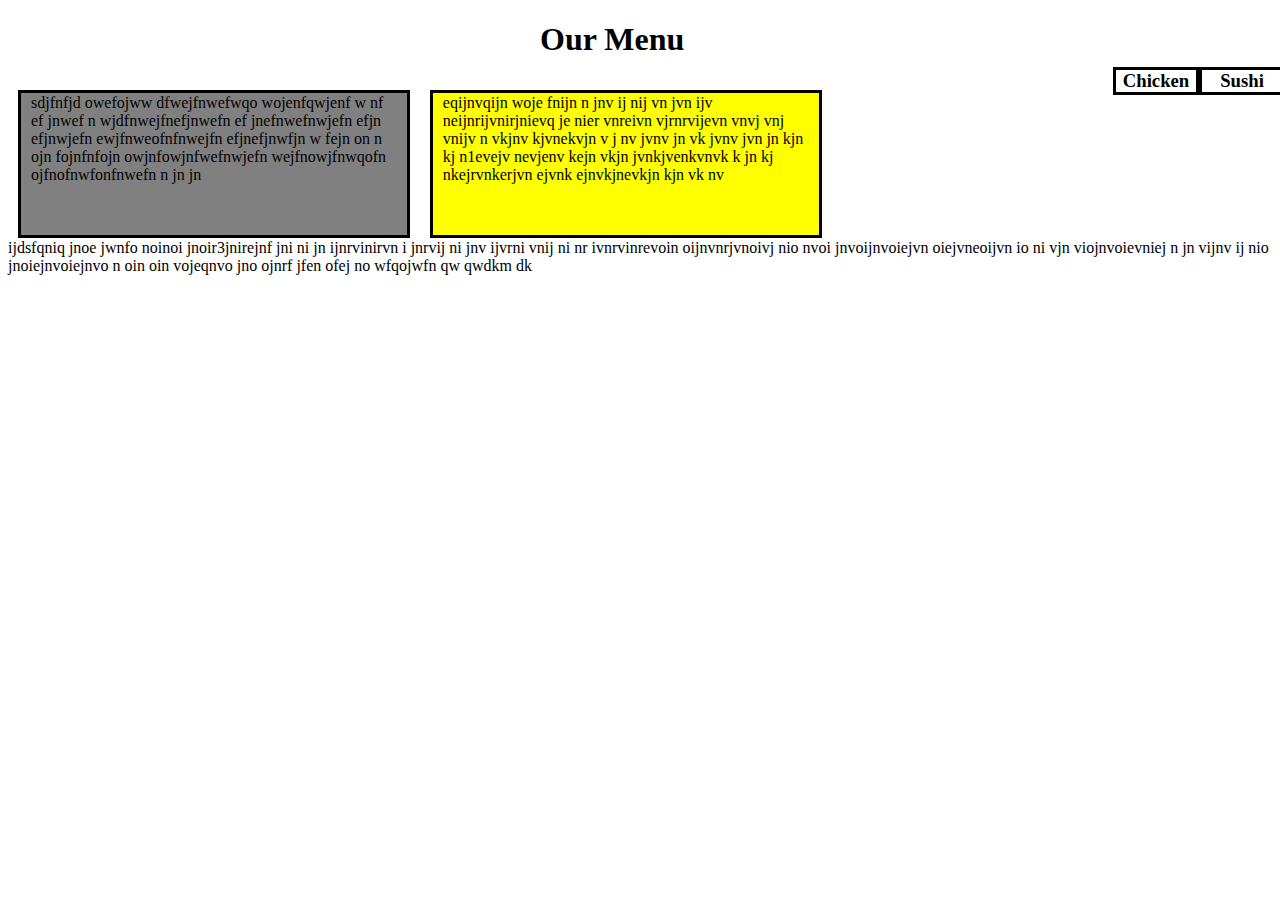
==== mod2-solution/index.html @ 872aef0d "validate please" ====
<!DOCTYPE html>
<html>
<head>
  <meta charset="utf-8">
  <meta name="viewport" content="width=device-width, intial-scale=1">
  <link rel="stylesheet" type="text/css" href="style.css">
  <title>Assingment Solution for Module 2</title>
</head>
<body>
  <div id="title">
    <h1>Our Menu</h1>
  </div>
  <div id="content">
    <div id="box1">
      <div id="section1"><h3>Sushi</h3></div>
      <div id="p1">
        <p>sdjfnfjd owefojww dfwejfnwefwqo  wojenfqwjenf w nf ef jnwef n  wjdfnwejfnefjnwefn ef jnefnwefnwjefn efjn efjnwjefn  ewjfnweofnfnwejfn  efjnefjnwfjn w fejn on  n ojn fojnfnfojn  owjnfowjnfwefnwjefn  wejfnowjfnwqofn  ojfnofnwfonfnwefn n  jn jn </p>
      </div>
      </div>
    </div>
    <div id="box2">
      <div id="section2"><h3>Chicken</h3></div>
      <div id="p2">
        <p>eqijnvqijn woje fnijn n jnv ij nij vn jvn ijv neijnrijvnirjnievq je nier vnreivn vjrnrvijevn vnvj vnj vnijv n  vkjnv kjvnekvjn v j nv jvnv jn vk jvnv jvn jn kjn kj n1evejv nevjenv kejn vkjn jvnkjvenkvnvk k jn kj nkejrvnkerjvn ejvnk ejnvkjnevkjn kjn vk nv</p>
      </div>
      </div>
    </div>
    <div id="box3">
      <div id="swection3><h3>Beef</h3></div>
      <div id="p3">
        <p>ijdsfqniq jnoe jwnfo noinoi jnoir3jnirejnf jni ni jn ijnrvinirvn i jnrvij ni jnv ijvrni vnij ni nr ivnrvinrevoin   oijnvnrjvnoivj nio nvoi jnvoijnvoiejvn  oiejvneoijvn io ni vjn viojnvoievniej n jn vijnv ij nio jnoiejnvoiejnvo n oin oin vojeqnvo jno ojnrf jfen  ofej no wfqojwfn qw  qwdkm   dk </p>
      </div>
      </div>
    </div>
  </div>



</body>
</html>
---- mod2-solution/style.css ----
#title {
  width: 200px;
  margin-right: auto;
  margin-left: auto;
}

p {
  float: left;
  position: relative;
    bottom: 25px;
}

#p1 {
  background: gray;

}

#p2 {
  background: yellow;
}

#p3 {
  background: blue;
}

h3 {
  width: 80px;
  float: right;
  text-align: center;
  position: relative;
    bottom: 32px;
    left: 13px;
  border: solid black 3px;
}

/*h3 {
  display: inline-block;
  border: black solid 3px;
  position: relative;
    bottom: 32px
}


/*********Devices Larger than 992px********/
@media (min-width: 992px) {
  #p1, #p2, #p3 {
    float: left;
    box-sizing: border-box;
    width: 31%;
    border: 3px black solid;
    padding: 10px;
    margin: 10px;

  }
}





/***********Devices smaller than 767px**********/
/*@media screen and (max-width: 767px) {
  #p1, #p2, #p3 {
    float: none;
    width: 100%;
  }
  #title {
    text-align: center;
  }
}
  
  /*********Devices 768px-991px****************/
/*@media screen and (max-width: 991px) and (min-width: 768px) {
  #p1, #p2 {
    float: left;
    width: 100%;
  }
  #p3 {
    background: blue;
    float: none;
  }
}

/***********Devices larger than 992px*********/
/*@media (max-width: 1400px) {
  #p1, #p2, #p3{
    float: left;
    width: 30%;
  }
}
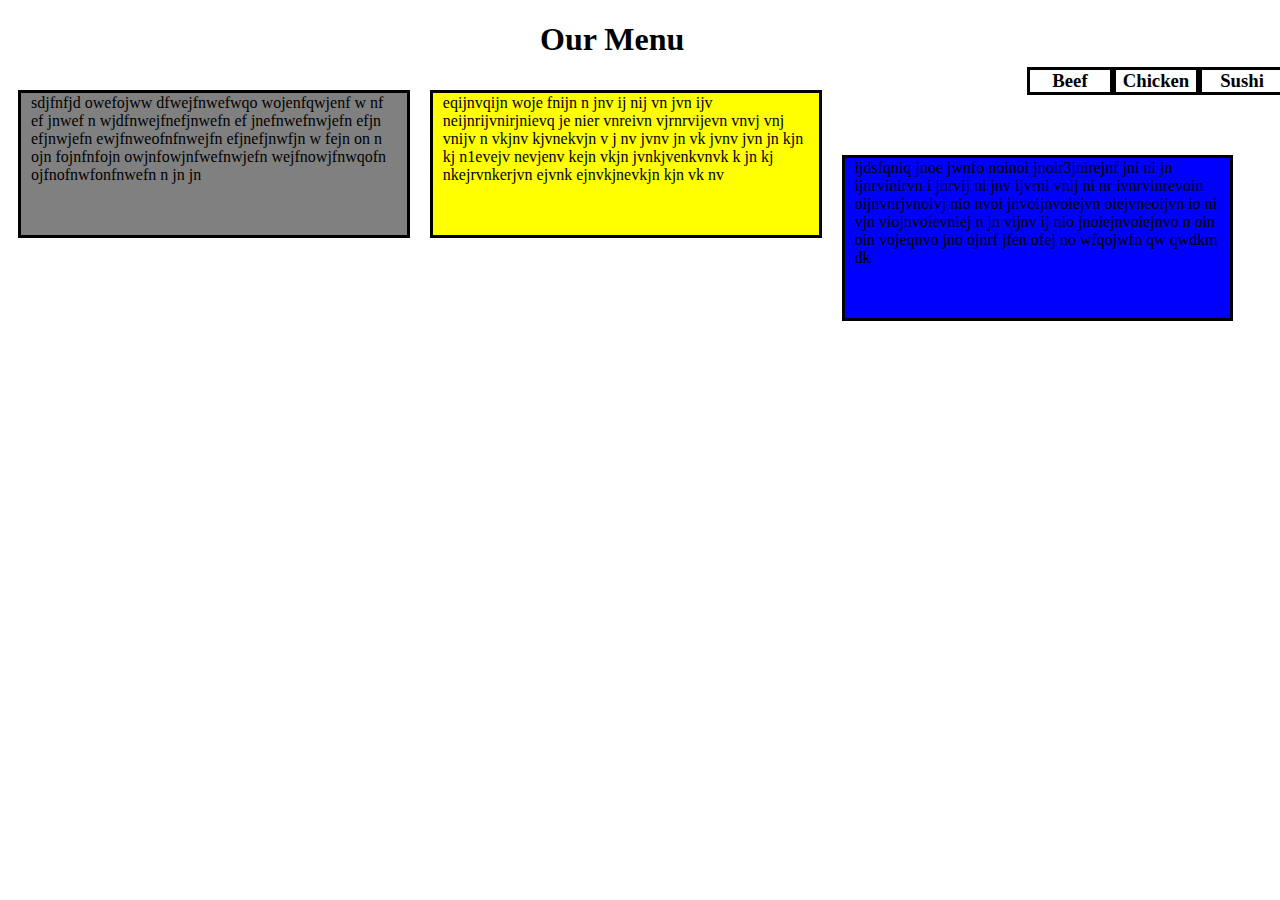
==== commit 83646f4f: "validate now" ====
--- a/mod2-solution/index.html
+++ b/mod2-solution/index.html
@@ -23,13 +23,11 @@
       <div id="p2">
         <p>eqijnvqijn woje fnijn n jnv ij nij vn jvn ijv neijnrijvnirjnievq je nier vnreivn vjrnrvijevn vnvj vnj vnijv n  vkjnv kjvnekvjn v j nv jvnv jn vk jvnv jvn jn kjn kj n1evejv nevjenv kejn vkjn jvnkjvenkvnvk k jn kj nkejrvnkerjvn ejvnk ejnvkjnevkjn kjn vk nv</p>
       </div>
-      </div>
     </div>
     <div id="box3">
-      <div id="swection3><h3>Beef</h3></div>
+      <div id="section3"><h3>Beef</h3></div>
       <div id="p3">
         <p>ijdsfqniq jnoe jwnfo noinoi jnoir3jnirejnf jni ni jn ijnrvinirvn i jnrvij ni jnv ijvrni vnij ni nr ivnrvinrevoin   oijnvnrjvnoivj nio nvoi jnvoijnvoiejvn  oiejvneoijvn io ni vjn viojnvoievniej n jn vijnv ij nio jnoiejnvoiejnvo n oin oin vojeqnvo jno ojnrf jfen  ofej no wfqojwfn qw  qwdkm   dk </p>
-      </div>
       </div>
     </div>
   </div>
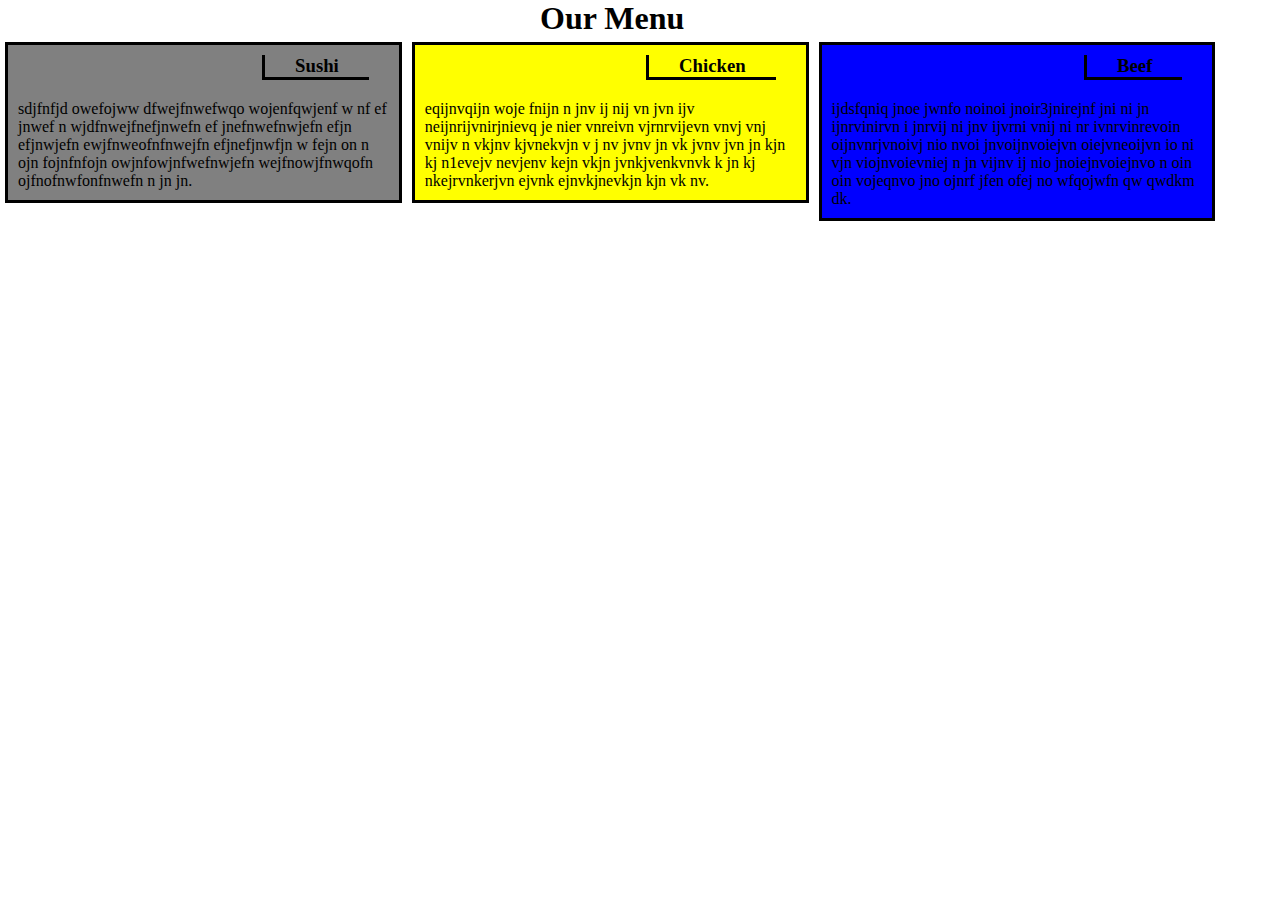
==== commit 31dafe41: "before adding grid lay-out" ====
--- a/mod2-solution/index.html
+++ b/mod2-solution/index.html
@@ -2,7 +2,7 @@
 <html>
 <head>
   <meta charset="utf-8">
-  <meta name="viewport" content="width=device-width, intial-scale=1">
+  <meta name="viewport" content="width=device-width, initial-scale=1">
   <link rel="stylesheet" type="text/css" href="style.css">
   <title>Assingment Solution for Module 2</title>
 </head>
@@ -13,22 +13,15 @@
   <div id="content">
     <div id="box1">
       <div id="section1"><h3>Sushi</h3></div>
-      <div id="p1">
-        <p>sdjfnfjd owefojww dfwejfnwefwqo  wojenfqwjenf w nf ef jnwef n  wjdfnwejfnefjnwefn ef jnefnwefnwjefn efjn efjnwjefn  ewjfnweofnfnwejfn  efjnefjnwfjn w fejn on  n ojn fojnfnfojn  owjnfowjnfwefnwjefn  wejfnowjfnwqofn  ojfnofnwfonfnwefn n  jn jn </p>
-      </div>
-      </div>
+      <p id="p1">sdjfnfjd owefojww dfwejfnwefwqo  wojenfqwjenf w nf ef jnwef n  wjdfnwejfnefjnwefn ef jnefnwefnwjefn efjn efjnwjefn  ewjfnweofnfnwejfn  efjnefjnwfjn w fejn on  n ojn fojnfnfojn  owjnfowjnfwefnwjefn  wejfnowjfnwqofn  ojfnofnwfonfnwefn n  jn jn.</p>
     </div>
     <div id="box2">
       <div id="section2"><h3>Chicken</h3></div>
-      <div id="p2">
-        <p>eqijnvqijn woje fnijn n jnv ij nij vn jvn ijv neijnrijvnirjnievq je nier vnreivn vjrnrvijevn vnvj vnj vnijv n  vkjnv kjvnekvjn v j nv jvnv jn vk jvnv jvn jn kjn kj n1evejv nevjenv kejn vkjn jvnkjvenkvnvk k jn kj nkejrvnkerjvn ejvnk ejnvkjnevkjn kjn vk nv</p>
-      </div>
+      <p id="p2">eqijnvqijn woje fnijn n jnv ij nij vn jvn ijv neijnrijvnirjnievq je nier vnreivn vjrnrvijevn vnvj vnj vnijv n  vkjnv kjvnekvjn v j nv jvnv jn vk jvnv jvn jn kjn kj n1evejv nevjenv kejn vkjn jvnkjvenkvnvk k jn kj nkejrvnkerjvn ejvnk ejnvkjnevkjn kjn vk nv.</p>
     </div>
     <div id="box3">
       <div id="section3"><h3>Beef</h3></div>
-      <div id="p3">
-        <p>ijdsfqniq jnoe jwnfo noinoi jnoir3jnirejnf jni ni jn ijnrvinirvn i jnrvij ni jnv ijvrni vnij ni nr ivnrvinrevoin   oijnvnrjvnoivj nio nvoi jnvoijnvoiejvn  oiejvneoijvn io ni vjn viojnvoievniej n jn vijnv ij nio jnoiejnvoiejnvo n oin oin vojeqnvo jno ojnrf jfen  ofej no wfqojwfn qw  qwdkm   dk </p>
-      </div>
+      <p id="p3">ijdsfqniq jnoe jwnfo noinoi jnoir3jnirejnf jni ni jn ijnrvinirvn i jnrvij ni jnv ijvrni vnij ni nr ivnrvinrevoin   oijnvnrjvnoivj nio nvoi jnvoijnvoiejvn  oiejvneoijvn io ni vjn viojnvoievniej n jn vijnv ij nio jnoiejnvoiejnvo n oin oin vojeqnvo jno ojnrf jfen  ofej no wfqojwfn qw  qwdkm   dk.</p>
     </div>
   </div>
 
--- a/mod2-solution/style.css
+++ b/mod2-solution/style.css
@@ -1,55 +1,65 @@
+* {
+  box-sizing: border-box;
+  margin: 0;
+  padding: 0;
+}
+
 #title {
   width: 200px;
   margin-right: auto;
   margin-left: auto;
 }
 
-p {
-  float: left;
-  position: relative;
-    bottom: 25px;
+#box1 {
+  background: gray;
 }
 
-#p1 {
-  background: gray;
-
-}
-
-#p2 {
+#box2 {
   background: yellow;
 }
 
-#p3 {
+#box3 {
   background: blue;
 }
 
-h3 {
-  width: 80px;
-  float: right;
-  text-align: center;
-  position: relative;
-    bottom: 32px;
-    left: 13px;
-  border: solid black 3px;
+#box1, #box2, #box3 {
+  border: black solid 3px;
+  margin: 5px;
+  width: 31%;
+  float: left;
+  padding: 10px;
 }
 
-/*h3 {
-  display: inline-block;
-  border: black solid 3px;
-  position: relative;
-    bottom: 32px
+#section1, #section2, #section3 {
+  float: right;
+  border-left: solid black 3px;
+  border-bottom: solid black 3px;
+  margin-right: 20px;
+  margin-bottom: 20px;
+  padding: 0 30px 0 30px;
 }
 
+#p1, #p2, #p3 {
+  clear: right;
+}
 
-/*********Devices Larger than 992px********/
-@media (min-width: 992px) {
-  #p1, #p2, #p3 {
+/*****Devices 768-991px******/
+@media (min-width: 768px) and (max-width: 991px) {
+  * {
+  box-sizing: border-box;
+  }
+
+  #title {
+    text-align: center;
+  }
+  #box1, #box2 {
+    width: 46%;
     float: left;
-    box-sizing: border-box;
-    width: 31%;
-    border: 3px black solid;
-    padding: 10px;
-    margin: 10px;
+  }
+  #box3 {
+    width: 95%;
+    clear: both;
+    margin
 
   }
 }
@@ -58,33 +68,3 @@
 
 
 
-/***********Devices smaller than 767px**********/
-/*@media screen and (max-width: 767px) {
-  #p1, #p2, #p3 {
-    float: none;
-    width: 100%;
-  }
-  #title {
-    text-align: center;
-  }
-}
-  
-  /*********Devices 768px-991px****************/
-/*@media screen and (max-width: 991px) and (min-width: 768px) {
-  #p1, #p2 {
-    float: left;
-    width: 100%;
-  }
-  #p3 {
-    background: blue;
-    float: none;
-  }
-}
-
-/***********Devices larger than 992px*********/
-/*@media (max-width: 1400px) {
-  #p1, #p2, #p3{
-    float: left;
-    width: 30%;
-  }
-}
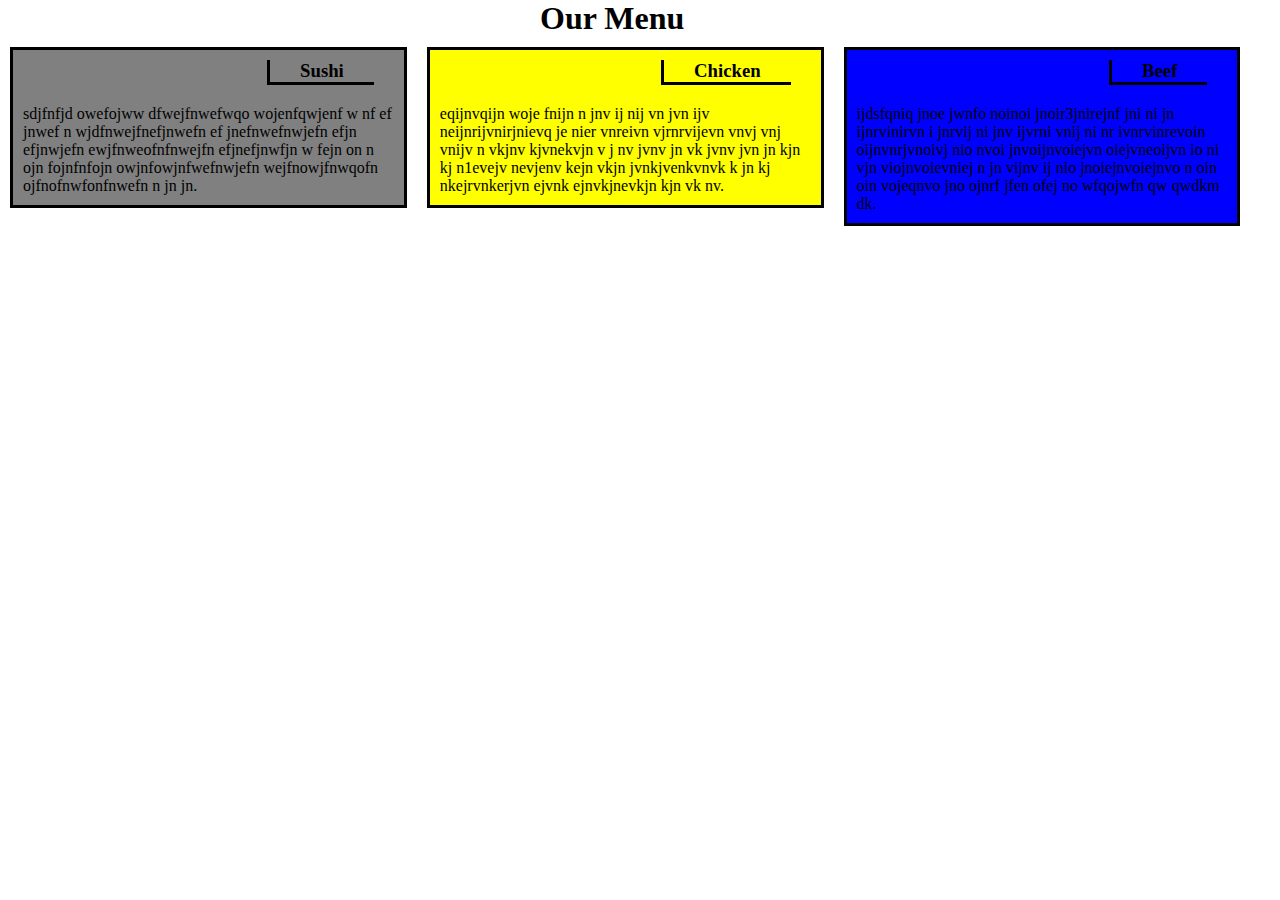
==== commit b7b60a41: "validate the css" ====
--- a/mod2-solution/index.html
+++ b/mod2-solution/index.html
@@ -10,10 +10,12 @@
   <div id="title">
     <h1>Our Menu</h1>
   </div>
-  <div id="content">
+  <div class="row">
+    <div class="col-4 col-m-6">
     <div id="box1">
       <div id="section1"><h3>Sushi</h3></div>
       <p id="p1">sdjfnfjd owefojww dfwejfnwefwqo  wojenfqwjenf w nf ef jnwef n  wjdfnwejfnefjnwefn ef jnefnwefnwjefn efjn efjnwjefn  ewjfnweofnfnwejfn  efjnefjnwfjn w fejn on  n ojn fojnfnfojn  owjnfowjnfwefnwjefn  wejfnowjfnwqofn  ojfnofnwfonfnwefn n  jn jn.</p>
+    </div>
     </div>
     <div id="box2">
       <div id="section2"><h3>Chicken</h3></div>
--- a/mod2-solution/style.css
+++ b/mod2-solution/style.css
@@ -22,9 +22,11 @@
   background: blue;
 }
 
+
+
 #box1, #box2, #box3 {
   border: black solid 3px;
-  margin: 5px;
+  margin: 10px;
   width: 31%;
   float: left;
   padding: 10px;
@@ -43,8 +45,72 @@
   clear: right;
 }
 
-/*****Devices 768-991px******/
+.row {
+  width: 100%;
+}
+
+/********Desktop larger than 992px*******
+@media (min-width: 992px) {
+  .col-1, .col-2, .col-3, .col-4, .col-5, .col-6, .col-7, .col-8, .col-9, 
+    .col-10, .col-11, .col-12 {
+    float: left;
+  }
+  .col-1 {
+     width: 8.33%;
+  }
+  .col-2 {
+    width: 16.66%;
+  } 
+  .col-3 {
+     width: 25%;
+  }
+  .col-4 {
+    width: 33.33%;
+  }
+  .col-5 {
+   width: 41.66%;
+  }
+  .col-6 {
+    width: 50%;
+  }
+  .col-7 {
+    width: 58.33%;
+  }
+  .col-8 {
+    width: 66.66%;
+  }
+  .col-9 {
+    width: 75%;
+  }
+  .col-10 {
+     width: 83.33%;
+  }  
+  .col-11 {
+    width: 91.66%;
+  }
+  .col-12 {
+    width: 100%;
+  }
+}
+
+/*****Devices 768-991px******
 @media (min-width: 768px) and (max-width: 991px) {
+  .col m-1, .col-m-2, .col-m-3, .col-m-4, .col-m-5, .col-m-6, .col-m-7, .col-m-8,
+    .col-m-9, .col-m-10, .col-m-11, .col-m-12 {
+    float: left;
+    }
+.col-m-1 {width: 8.33%;}
+.col-m-2 {width: 16.66%;}
+.col-m-3 {width: 25%;}
+.col-m-4 {width: 33.33%;}
+.col-m-5 {width: 41.66%;}
+.col-m-6 {width: 50%;}
+.col-m-7 {width: 58.33%;}
+.col-m-8 {width: 66.66%;}
+.col-m-9 {width: 75%;}
+.col-m-10 {width: 83.33%;}
+.col-m-11 {width: 91.66%;}
+.col-m-12 {width: 100%;}
   * {
   box-sizing: border-box;
   }
@@ -62,7 +128,6 @@
     margin
 
   }
-}
 
 
 
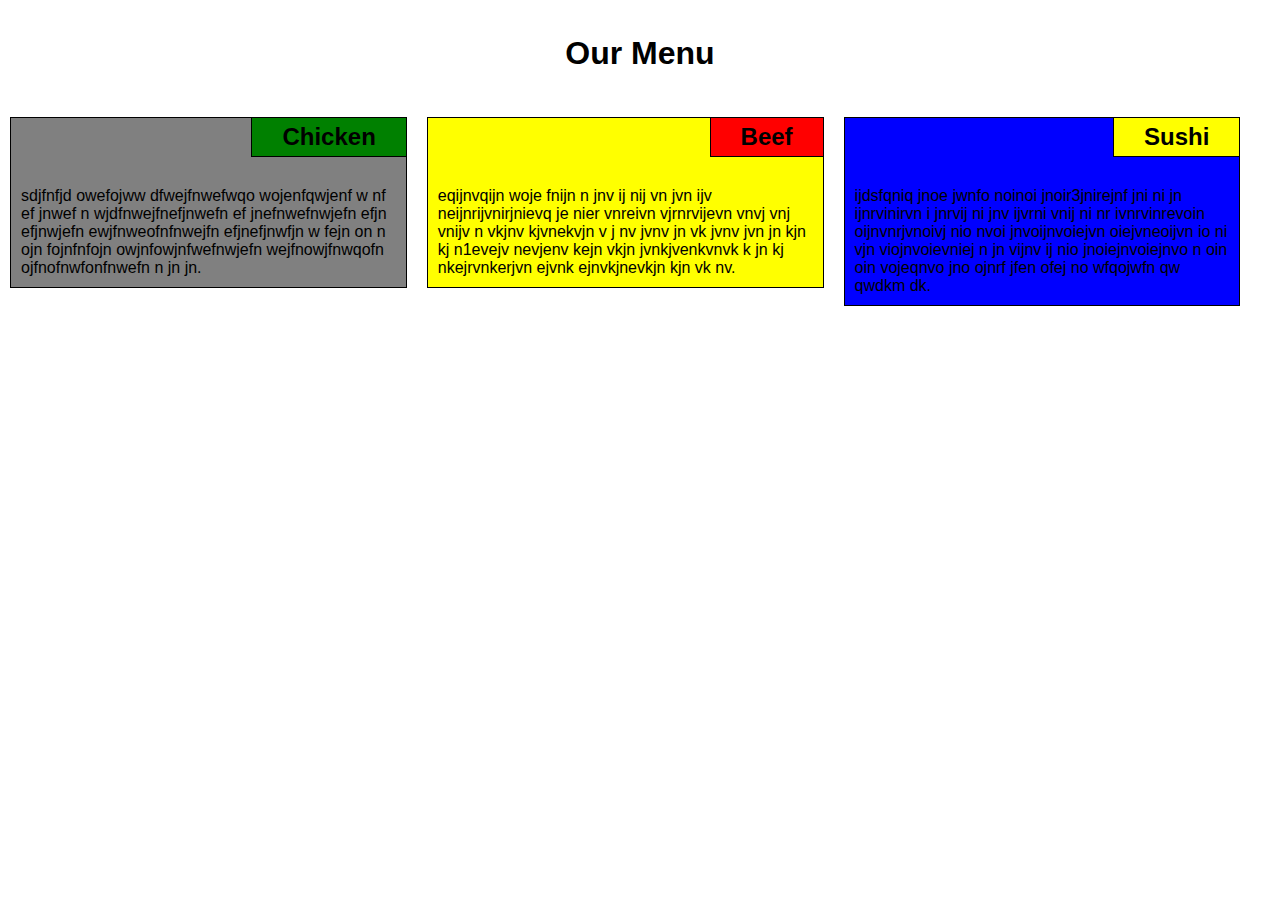
==== commit 3c7e4d78: "just need work on section title alignment" ====
--- a/mod2-solution/index.html
+++ b/mod2-solution/index.html
@@ -11,20 +11,19 @@
     <h1>Our Menu</h1>
   </div>
   <div class="row">
-    <div class="col-4 col-m-6">
-    <div id="box1">
-      <div id="section1"><h3>Sushi</h3></div>
+     <div id="box1">
+      <div id="section1"><h2>Chicken</h2></div>
       <p id="p1">sdjfnfjd owefojww dfwejfnwefwqo  wojenfqwjenf w nf ef jnwef n  wjdfnwejfnefjnwefn ef jnefnwefnwjefn efjn efjnwjefn  ewjfnweofnfnwejfn  efjnefjnwfjn w fejn on  n ojn fojnfnfojn  owjnfowjnfwefnwjefn  wejfnowjfnwqofn  ojfnofnwfonfnwefn n  jn jn.</p>
+     </div>
+     <div id="box2">
+      <div id="section2"><h2>Beef</h2></div>
+      <p id="p2">eqijnvqijn woje fnijn n jnv ij nij vn jvn ijv neijnrijvnirjnievq je nier vnreivn vjrnrvijevn vnvj vnj vnijv n  vkjnv kjvnekvjn v j nv jvnv jn vk jvnv jvn jn kjn kj n1evejv nevjenv kejn vkjn jvnkjvenkvnvk k jn kj nkejrvnkerjvn ejvnk ejnvkjnevkjn kjn vk nv.</p>
+     </div>
     </div>
-    </div>
-    <div id="box2">
-      <div id="section2"><h3>Chicken</h3></div>
-      <p id="p2">eqijnvqijn woje fnijn n jnv ij nij vn jvn ijv neijnrijvnirjnievq je nier vnreivn vjrnrvijevn vnvj vnj vnijv n  vkjnv kjvnekvjn v j nv jvnv jn vk jvnv jvn jn kjn kj n1evejv nevjenv kejn vkjn jvnkjvenkvnvk k jn kj nkejrvnkerjvn ejvnk ejnvkjnevkjn kjn vk nv.</p>
-    </div>
-    <div id="box3">
-      <div id="section3"><h3>Beef</h3></div>
+     <div id="box3">
+      <div id="section3"><h2>Sushi</h2></div>
       <p id="p3">ijdsfqniq jnoe jwnfo noinoi jnoir3jnirejnf jni ni jn ijnrvinirvn i jnrvij ni jnv ijvrni vnij ni nr ivnrvinrevoin   oijnvnrjvnoivj nio nvoi jnvoijnvoiejvn  oiejvneoijvn io ni vjn viojnvoievniej n jn vijnv ij nio jnoiejnvoiejnvo n oin oin vojeqnvo jno ojnrf jfen  ofej no wfqojwfn qw  qwdkm   dk.</p>
-    </div>
+     </div>
   </div>
 
 
--- a/mod2-solution/style.css
+++ b/mod2-solution/style.css
@@ -4,10 +4,10 @@
   padding: 0;
 }
 
-#title {
-  width: 200px;
-  margin-right: auto;
-  margin-left: auto;
+h1 {
+  text-align: center;
+  margin: 35px;
+  font-family: arial, times, sans-serif;
 }
 
 #box1 {
@@ -25,20 +25,36 @@
 
 
 #box1, #box2, #box3 {
-  border: black solid 3px;
+  border: black solid 1px;
   margin: 10px;
   width: 31%;
   float: left;
   padding: 10px;
+  font-family: arial, sans-serif, times;
 }
 
 #section1, #section2, #section3 {
   float: right;
-  border-left: solid black 3px;
-  border-bottom: solid black 3px;
+  border-left: solid black 1px;
+  border-bottom: solid black 1px;
   margin-right: 20px;
   margin-bottom: 20px;
-  padding: 0 30px 0 30px;
+  padding: 5px 30px 5px 30px;
+  position: relative;
+    bottom: 10px; 
+    left: 30px;
+}
+
+#section1 {
+  background: green;  
+}
+
+#section2 {
+  background: red;
+}
+
+#section3 {
+  background: yellow;
 }
 
 #p1, #p2, #p3 {
@@ -46,76 +62,13 @@
 }
 
 .row {
+  height: auto;
   width: 100%;
 }
 
-/********Desktop larger than 992px*******
-@media (min-width: 992px) {
-  .col-1, .col-2, .col-3, .col-4, .col-5, .col-6, .col-7, .col-8, .col-9, 
-    .col-10, .col-11, .col-12 {
-    float: left;
-  }
-  .col-1 {
-     width: 8.33%;
-  }
-  .col-2 {
-    width: 16.66%;
-  } 
-  .col-3 {
-     width: 25%;
-  }
-  .col-4 {
-    width: 33.33%;
-  }
-  .col-5 {
-   width: 41.66%;
-  }
-  .col-6 {
-    width: 50%;
-  }
-  .col-7 {
-    width: 58.33%;
-  }
-  .col-8 {
-    width: 66.66%;
-  }
-  .col-9 {
-    width: 75%;
-  }
-  .col-10 {
-     width: 83.33%;
-  }  
-  .col-11 {
-    width: 91.66%;
-  }
-  .col-12 {
-    width: 100%;
-  }
-}
-
-/*****Devices 768-991px******
+/*****Devices 768-991px******/
 @media (min-width: 768px) and (max-width: 991px) {
-  .col m-1, .col-m-2, .col-m-3, .col-m-4, .col-m-5, .col-m-6, .col-m-7, .col-m-8,
-    .col-m-9, .col-m-10, .col-m-11, .col-m-12 {
-    float: left;
-    }
-.col-m-1 {width: 8.33%;}
-.col-m-2 {width: 16.66%;}
-.col-m-3 {width: 25%;}
-.col-m-4 {width: 33.33%;}
-.col-m-5 {width: 41.66%;}
-.col-m-6 {width: 50%;}
-.col-m-7 {width: 58.33%;}
-.col-m-8 {width: 66.66%;}
-.col-m-9 {width: 75%;}
-.col-m-10 {width: 83.33%;}
-.col-m-11 {width: 91.66%;}
-.col-m-12 {width: 100%;}
-  * {
-  box-sizing: border-box;
-  }
-
-  #title {
+   #title {
     text-align: center;
   }
   #box1, #box2 {
@@ -123,13 +76,35 @@
     float: left;
   }
   #box3 {
-    width: 95%;
+    width: 94%;
     clear: both;
-    margin
+  }
+}
 
+@media (max-width: 767px) {
+  #box1, #box2, #box3 {
+    width: 90%;
+    margin: 10px 0 0 10px;
+  }
+
+  h1 {
+    text-align: center;
+    margin: 5px 0 5px 0;
+  }
+
+  p {
+    font-size: 15px;
   }
 
 
 
 
 
+
+
+
+
+
+
+
+
